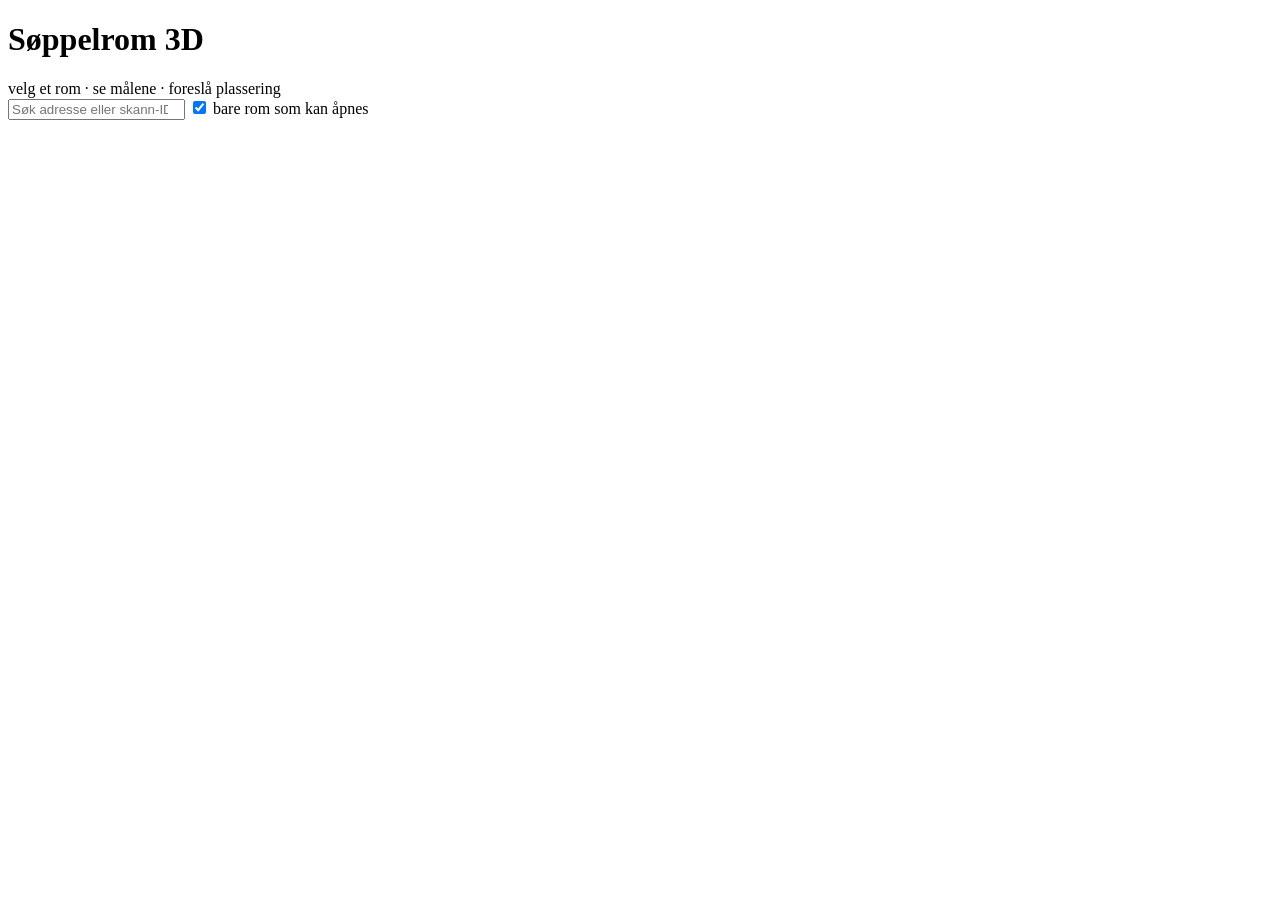
==== src/webui/index.html @ 7d609dbd "Eksisterende kasser stod 90 grader feil i 54% av tilfellene FEILEN  load_existing_bins rapporterte l" ====
<!DOCTYPE html>
<html lang="no">
<head>
<meta charset="utf-8">
<meta name="viewport" content="width=device-width, initial-scale=1">
<title>Søppelrom 3D — romoversikt</title>
<link rel="stylesheet" href="/static/app.css">
</head>
<body>
<header>
  <div>
    <h1>Søppelrom 3D</h1>
    <div class="sub">velg et rom · se målene · foreslå plassering</div>
  </div>
  <div class="spacer"></div>
  <div class="sub" id="count"></div>
</header>

<div class="wrap">
  <div class="searchrow">
    <input type="search" id="q" placeholder="Søk adresse eller skann-ID" autocomplete="off">
    <label class="sub"><input type="checkbox" id="onlyplan" checked> bare rom som kan åpnes</label>
  </div>
  <div class="grid" id="grid"></div>
  <p class="hint" id="empty" hidden>Ingen rom passer søket.</p>
</div>

<script>
let SCANS = [];

async function load() {
  const res = await fetch("/api/scans");
  const data = await res.json();
  SCANS = data.scans;
  document.getElementById("count").textContent =
    `${SCANS.length} rom · ${SCANS.filter(s => s.has_plan).length} klare å åpne`;
  render();
}

function render() {
  const q = document.getElementById("q").value.trim().toLowerCase();
  const onlyPlan = document.getElementById("onlyplan").checked;
  const grid = document.getElementById("grid");
  grid.textContent = "";
  let shown = 0;
  for (const s of SCANS) {
    if (onlyPlan && !s.has_plan) continue;
    if (q && !s.address.toLowerCase().includes(q) && !s.scan.toLowerCase().includes(q)) continue;
    shown++;
    // A room without plan data is shown as a dead card WITH the reason, rather than hidden: "why is
    // Odins gate not in the list" is a worse question than a greyed-out card that explains itself.
    const el = document.createElement(s.has_plan ? "a" : "div");
    el.className = "card" + (s.has_plan ? "" : " disabled");
    if (s.has_plan) el.href = `/rom/${encodeURIComponent(s.scan)}`;
    const colour = s.annotated ? "var(--new-bin)" : (s.prepared ? "var(--text)" : "var(--text-muted)");
    el.innerHTML =
      `<div class="addr"><span class="dot" style="background:${colour}"></span>${esc(s.address)}` +
      (s.has_proposal ? `<span class="pill ok">forslag lagret</span>` : "") + `</div>` +
      `<div class="meta">${s.n_existing} kasser i dag` +
      (s.has_plan ? "" : ` · <span style="color:var(--warning)">ingen plandata — kjør «Generer bilder» i appen</span>`) +
      `</div>`;
    grid.appendChild(el);
  }
  document.getElementById("empty").hidden = shown > 0;
}

function esc(s) {
  const d = document.createElement("div");
  d.textContent = s;
  return d.innerHTML;
}

document.getElementById("q").addEventListener("input", render);
document.getElementById("onlyplan").addEventListener("change", render);
load();
</script>
</body>
</html>
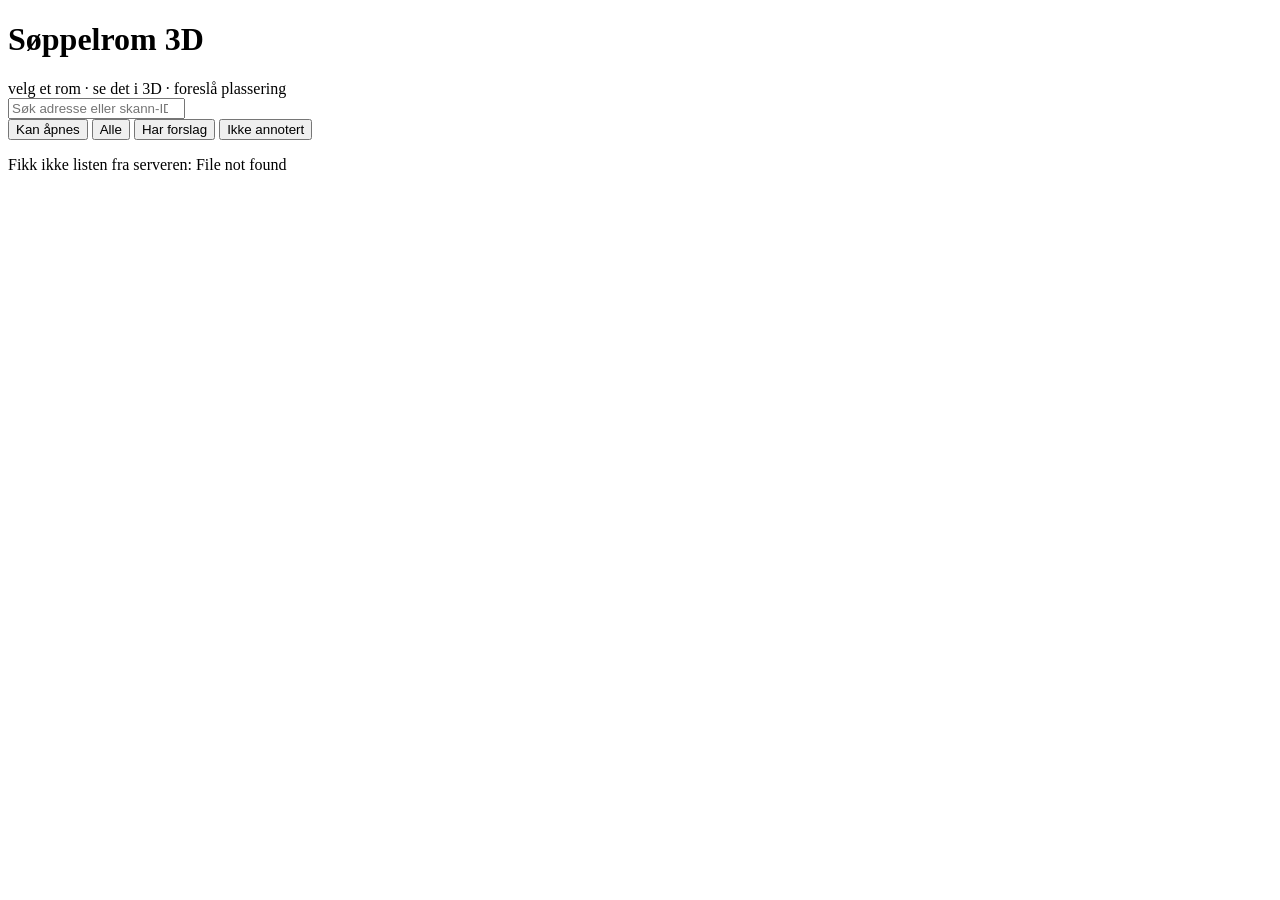
==== commit e0953047: "Forslagsark per adresse: to sider til borettslaget Arket ligger som to visninger i dashbordet ("Fors" ====
--- a/src/webui/index.html
+++ b/src/webui/index.html
@@ -3,75 +3,149 @@
 <head>
 <meta charset="utf-8">
 <meta name="viewport" content="width=device-width, initial-scale=1">
-<title>Søppelrom 3D — romoversikt</title>
+<title>Søppelrom 3D — alle rom</title>
 <link rel="stylesheet" href="/static/app.css">
+<link rel="icon" href="data:image/svg+xml,%3Csvg xmlns='http://www.w3.org/2000/svg' viewBox='0 0 32 32'%3E%3Crect width='32' height='32' rx='8' fill='%231baf7a'/%3E%3Crect x='9' y='11' width='14' height='13' rx='2' fill='%23fcfcfb'/%3E%3Crect x='11' y='8' width='10' height='3' rx='1.5' fill='%23fcfcfb'/%3E%3C/svg%3E">
 </head>
 <body>
-<header>
-  <div>
+
+<div class="topbar">
+  <span class="mark"></span>
+  <div class="home" style="flex-direction:column;align-items:flex-start;gap:0">
     <h1>Søppelrom 3D</h1>
-    <div class="sub">velg et rom · se målene · foreslå plassering</div>
+    <div class="sub">velg et rom · se det i 3D · foreslå plassering</div>
   </div>
   <div class="spacer"></div>
-  <div class="sub" id="count"></div>
-</header>
+  <div class="sub mono" id="count"></div>
+</div>
 
 <div class="wrap">
+  <div class="kpis" id="kpis"></div>
+
   <div class="searchrow">
     <input type="search" id="q" placeholder="Søk adresse eller skann-ID" autocomplete="off">
-    <label class="sub"><input type="checkbox" id="onlyplan" checked> bare rom som kan åpnes</label>
+    <div class="pills" id="filters">
+      <button data-f="open" class="on">Kan åpnes</button>
+      <button data-f="all">Alle</button>
+      <button data-f="proposal">Har forslag</button>
+      <button data-f="todo">Ikke annotert</button>
+    </div>
   </div>
-  <div class="grid" id="grid"></div>
-  <p class="hint" id="empty" hidden>Ingen rom passer søket.</p>
+
+  <div class="roomgrid" id="grid"></div>
+  <p class="empty" id="empty" hidden>Ingen rom passer søket.</p>
 </div>
 
 <script>
+"use strict";
+
 let SCANS = [];
+let filter = "open";
+
+const $ = (id) => document.getElementById(id);
+const esc = (text) => {
+  const div = document.createElement("div");
+  div.textContent = text == null ? "" : String(text);
+  return div.innerHTML;
+};
+const fmt = (n) => n.toLocaleString("no-NO");
 
 async function load() {
-  const res = await fetch("/api/scans");
-  const data = await res.json();
+  let data;
+  try {
+    const res = await fetch("/api/scans");
+    if (!res.ok) throw new Error(res.statusText);
+    data = await res.json();
+  } catch (error) {
+    $("empty").hidden = false;
+    $("empty").textContent = `Fikk ikke listen fra serveren: ${error.message}`;
+    return;
+  }
   SCANS = data.scans;
-  document.getElementById("count").textContent =
-    `${SCANS.length} rom · ${SCANS.filter(s => s.has_plan).length} klare å åpne`;
+  renderKPIs();
   render();
 }
 
+function renderKPIs() {
+  const open = SCANS.filter((s) => s.has_plan);
+  const withMesh = SCANS.filter((s) => s.has_mesh);
+  const bins = SCANS.reduce((sum, s) => sum + (s.n_existing || 0), 0);
+  const annotated = SCANS.filter((s) => s.annotated).length;
+  const proposals = SCANS.filter((s) => s.has_proposal).length;
+
+  const tiles = [
+    ["Rom i alt", fmt(SCANS.length), `${fmt(open.length)} kan åpnes`],
+    ["Med 3D-modell", fmt(withMesh.length), withMesh.length === SCANS.length
+      ? "alle rom" : `${fmt(SCANS.length - withMesh.length)} mangler`],
+    ["Kasser registrert", fmt(bins), SCANS.length ? `${(bins / SCANS.length).toFixed(1)} per rom` : ""],
+    ["Annotert av deg", fmt(annotated),
+      SCANS.length ? `${Math.round((100 * annotated) / SCANS.length)} % av rommene` : ""],
+    ["Forslag lagret", fmt(proposals), proposals ? "venter på godkjenning" : "ingen ennå"],
+  ];
+  $("kpis").innerHTML = tiles
+    .map(([label, value, sub]) =>
+      `<div class="kpi"><div class="v">${value}</div><div class="l">${label}</div>` +
+      `<div class="s">${esc(sub)}</div></div>`)
+    .join("");
+  $("count").textContent = `${SCANS.length} rom`;
+}
+
+function passesFilter(scan) {
+  if (filter === "open") return scan.has_plan;
+  if (filter === "proposal") return scan.has_proposal;
+  if (filter === "todo") return !scan.annotated;
+  return true;
+}
+
 function render() {
-  const q = document.getElementById("q").value.trim().toLowerCase();
-  const onlyPlan = document.getElementById("onlyplan").checked;
-  const grid = document.getElementById("grid");
+  const query = $("q").value.trim().toLowerCase();
+  const grid = $("grid");
   grid.textContent = "";
   let shown = 0;
-  for (const s of SCANS) {
-    if (onlyPlan && !s.has_plan) continue;
-    if (q && !s.address.toLowerCase().includes(q) && !s.scan.toLowerCase().includes(q)) continue;
+
+  for (const scan of SCANS) {
+    if (!passesFilter(scan)) continue;
+    if (query && !scan.address.toLowerCase().includes(query)
+        && !scan.scan.toLowerCase().includes(query)) continue;
     shown++;
-    // A room without plan data is shown as a dead card WITH the reason, rather than hidden: "why is
+
+    // A room that cannot be opened is shown as a dead card WITH the reason rather than hidden: "why is
     // Odins gate not in the list" is a worse question than a greyed-out card that explains itself.
-    const el = document.createElement(s.has_plan ? "a" : "div");
-    el.className = "card" + (s.has_plan ? "" : " disabled");
-    if (s.has_plan) el.href = `/rom/${encodeURIComponent(s.scan)}`;
-    const colour = s.annotated ? "var(--new-bin)" : (s.prepared ? "var(--text)" : "var(--text-muted)");
-    el.innerHTML =
-      `<div class="addr"><span class="dot" style="background:${colour}"></span>${esc(s.address)}` +
-      (s.has_proposal ? `<span class="pill ok">forslag lagret</span>` : "") + `</div>` +
-      `<div class="meta">${s.n_existing} kasser i dag` +
-      (s.has_plan ? "" : ` · <span style="color:var(--warning)">ingen plandata — kjør «Generer bilder» i appen</span>`) +
-      `</div>`;
-    grid.appendChild(el);
+    const card = document.createElement(scan.has_plan ? "a" : "div");
+    card.className = "roomcard" + (scan.has_plan ? "" : " dead");
+    if (scan.has_plan) card.href = `/rom/${encodeURIComponent(scan.scan)}`;
+
+    // The dot says how solid the room's data is: annotated by hand, merely analysed, or neither.
+    const dot = scan.annotated ? "--bin-new" : (scan.prepared ? "--s4" : "--muted");
+    const tags = [
+      scan.has_mesh ? `<span class="tag d3">3D</span>` : "",
+      scan.has_proposal ? `<span class="tag ok">forslag</span>` : "",
+      scan.annotated ? "" : `<span class="tag warn">ikke annotert</span>`,
+    ].join("");
+
+    card.innerHTML =
+      `<div class="addr"><span class="dot" style="background:var(${dot})"></span>` +
+      `<span>${esc(scan.address)}</span></div>` +
+      `<div class="meta"><span>${scan.n_existing} kasser i dag</span>${tags}</div>` +
+      (scan.has_plan ? "" :
+        `<div class="why">ingen plandata — kjør «Generer bilder» i appen, ` +
+        `eller <span class="mono">python -m src.web_export</span></div>`);
+    grid.appendChild(card);
   }
-  document.getElementById("empty").hidden = shown > 0;
+
+  $("empty").hidden = shown > 0;
+  $("empty").textContent = "Ingen rom passer søket.";
 }
 
-function esc(s) {
-  const d = document.createElement("div");
-  d.textContent = s;
-  return d.innerHTML;
-}
+$("q").addEventListener("input", render);
+$("filters").addEventListener("click", (event) => {
+  const button = event.target.closest("button");
+  if (!button) return;
+  filter = button.dataset.f;
+  for (const other of event.currentTarget.children) other.classList.toggle("on", other === button);
+  render();
+});
 
-document.getElementById("q").addEventListener("input", render);
-document.getElementById("onlyplan").addEventListener("change", render);
 load();
 </script>
 </body>
